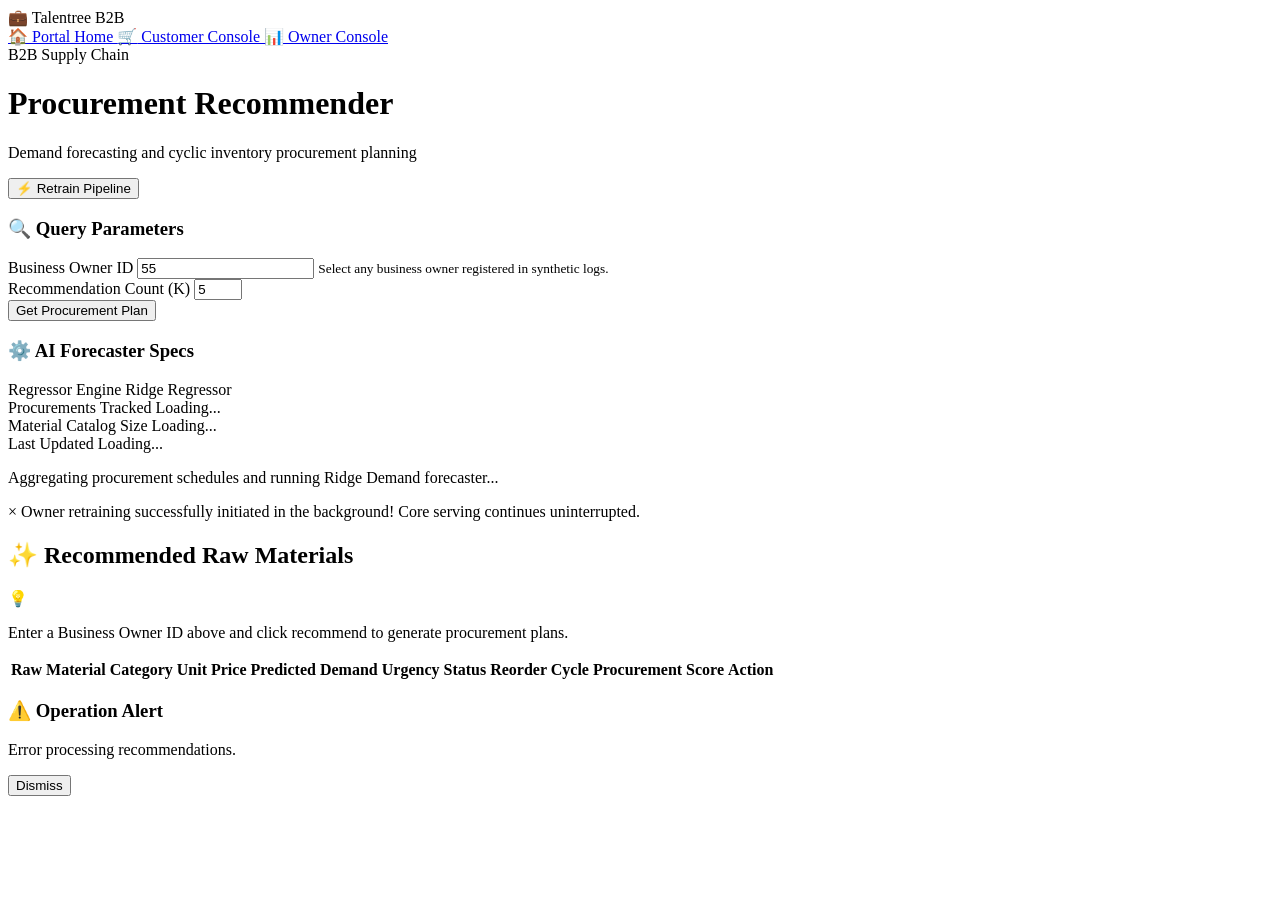
==== recommendation_system/final_production/owner_recommender/templates/owner_ui.html @ 2a084b8f "v1_general_materials" ====
<!DOCTYPE html>
<html lang="en">
<head>
    <meta charset="UTF-8">
    <meta name="viewport" content="width=device-width, initial-scale=1.0">
    <title>Owner Dashboard | B2B Procurement Planning</title>
    <link href="https://fonts.googleapis.com/css2?family=Outfit:wght@300;400;500;600;700;800&display=swap" rel="stylesheet">
    <link rel="stylesheet" href="/owner-static/css/styles.css">
</head>
<body>
    <div class="app-container">
        <!-- Sidebar Navigation -->
        <aside class="sidebar">
            <div class="brand">
                <span class="brand-icon">💼</span>
                <span class="brand-text">Talentree B2B</span>
            </div>
            <nav class="nav-menu">
                <a href="/" class="nav-item">
                    <span class="icon">🏠</span> Portal Home
                </a>
                <a href="/customer-ui" class="nav-item">
                    <span class="icon">🛒</span> Customer Console
                </a>
                <a href="/owner-ui" class="nav-item active">
                    <span class="icon">📊</span> Owner Console
                </a>
            </nav>
            <div class="sidebar-footer">
                <span class="tag">B2B Supply Chain</span>
            </div>
        </aside>

        <!-- Main Body -->
        <main class="main-content">
            <!-- Top Header -->
            <header class="header">
                <div class="header-title">
                    <h1>Procurement Recommender</h1>
                    <p>Demand forecasting and cyclic inventory procurement planning</p>
                </div>
                <div class="header-actions">
                    <button id="btn-retrain" class="btn btn-secondary">
                        <span class="btn-icon">⚡</span> Retrain Pipeline
                    </button>
                </div>
            </header>

            <!-- Dashboard Grid -->
            <div class="dashboard-grid">
                <!-- Control Panel Card -->
                <div class="card control-panel">
                    <h3 class="card-title">🔍 Query Parameters</h3>
                    <div class="form-group">
                        <label for="input-owner-id">Business Owner ID</label>
                        <input type="number" id="input-owner-id" placeholder="Enter ID (e.g. 1 to 100)" value="55" min="1">
                        <small class="helper-text">Select any business owner registered in synthetic logs.</small>
                    </div>
                    <div class="form-group">
                        <label for="input-top-k">Recommendation Count (K)</label>
                        <input type="number" id="input-top-k" placeholder="Number of items" value="5" min="1" max="20">
                    </div>
                    <button id="btn-recommend" class="btn btn-primary">
                        Get Procurement Plan
                    </button>
                </div>

                <!-- Model Stats Card -->
                <div class="card stats-panel">
                    <h3 class="card-title">⚙️ AI Forecaster Specs</h3>
                    <div class="stats-grid">
                        <div class="stat-item">
                            <span class="stat-label">Regressor Engine</span>
                            <span id="stat-class" class="stat-value">Ridge Regressor</span>
                        </div>
                        <div class="stat-item">
                            <span class="stat-label">Procurements Tracked</span>
                            <span id="stat-cycles" class="stat-value">Loading...</span>
                        </div>
                        <div class="stat-item">
                            <span class="stat-label">Material Catalog Size</span>
                            <span id="stat-materials" class="stat-value">Loading...</span>
                        </div>
                        <div class="stat-item">
                            <span class="stat-label">Last Updated</span>
                            <span id="stat-updated" class="stat-value">Loading...</span>
                        </div>
                    </div>
                </div>
            </div>

            <!-- Loader State -->
            <div id="loader" class="loader-container hidden">
                <div class="spinner"></div>
                <p>Aggregating procurement schedules and running Ridge Demand forecaster...</p>
            </div>

            <!-- Notification Banner -->
            <div id="retrain-banner" class="banner hidden">
                <span class="banner-close" onclick="document.getElementById('retrain-banner').classList.add('hidden')">×</span>
                <span class="banner-text">Owner retraining successfully initiated in the background! Core serving continues uninterrupted.</span>
            </div>

            <!-- Recommendations List -->
            <section class="results-section">
                <h2 class="section-title">✨ Recommended Raw Materials</h2>
                <div id="no-results" class="empty-state">
                    <span class="empty-icon">💡</span>
                    <p>Enter a Business Owner ID above and click recommend to generate procurement plans.</p>
                </div>
                
                <div id="results-table-container" class="results-table-container hidden">
                    <table class="results-table">
                        <thead>
                            <tr>
                                <th>Raw Material</th>
                                <th>Category</th>
                                <th>Unit Price</th>
                                <th>Predicted Demand</th>
                                <th>Urgency Status</th>
                                <th>Reorder Cycle</th>
                                <th>Procurement Score</th>
                                <th>Action</th>
                            </tr>
                        </thead>
                        <tbody id="results-table-body">
                            <!-- Table rows injected via JS -->
                        </tbody>
                    </table>
                </div>
            </section>
        </main>
    </div>

    <!-- Alert Dialog -->
    <div id="alert-modal" class="modal hidden">
        <div class="modal-content">
            <h3 class="modal-title">⚠️ Operation Alert</h3>
            <p id="alert-message">Error processing recommendations.</p>
            <button class="btn btn-primary" onclick="document.getElementById('alert-modal').classList.add('hidden')">Dismiss</button>
        </div>
    </div>

    <script src="/owner-static/js/app.js"></script>
</body>
</html>
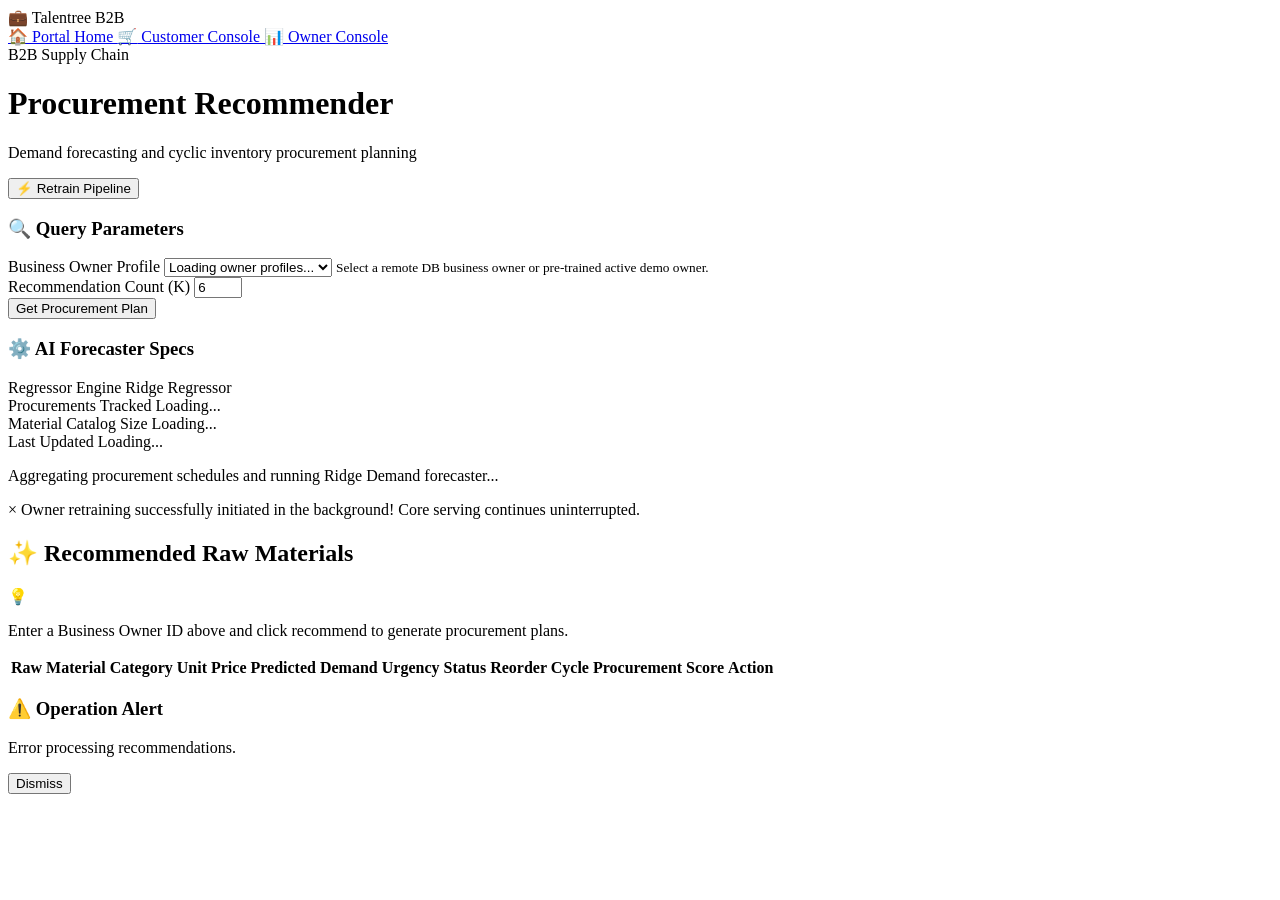
==== commit 89e0d13e: "Add seeding details" ====
--- a/recommendation_system/final_production/owner_recommender/templates/owner_ui.html
+++ b/recommendation_system/final_production/owner_recommender/templates/owner_ui.html
@@ -52,13 +52,15 @@
                 <div class="card control-panel">
                     <h3 class="card-title">🔍 Query Parameters</h3>
                     <div class="form-group">
-                        <label for="input-owner-id">Business Owner ID</label>
-                        <input type="number" id="input-owner-id" placeholder="Enter ID (e.g. 1 to 100)" value="55" min="1">
-                        <small class="helper-text">Select any business owner registered in synthetic logs.</small>
+                        <label for="select-owner-id">Business Owner Profile</label>
+                        <select id="select-owner-id">
+                            <option value="">Loading owner profiles...</option>
+                        </select>
+                        <small class="helper-text">Select a remote DB business owner or pre-trained active demo owner.</small>
                     </div>
                     <div class="form-group">
                         <label for="input-top-k">Recommendation Count (K)</label>
-                        <input type="number" id="input-top-k" placeholder="Number of items" value="5" min="1" max="20">
+                        <input type="number" id="input-top-k" placeholder="Number of items" value="6" min="1" max="20">
                     </div>
                     <button id="btn-recommend" class="btn btn-primary">
                         Get Procurement Plan
